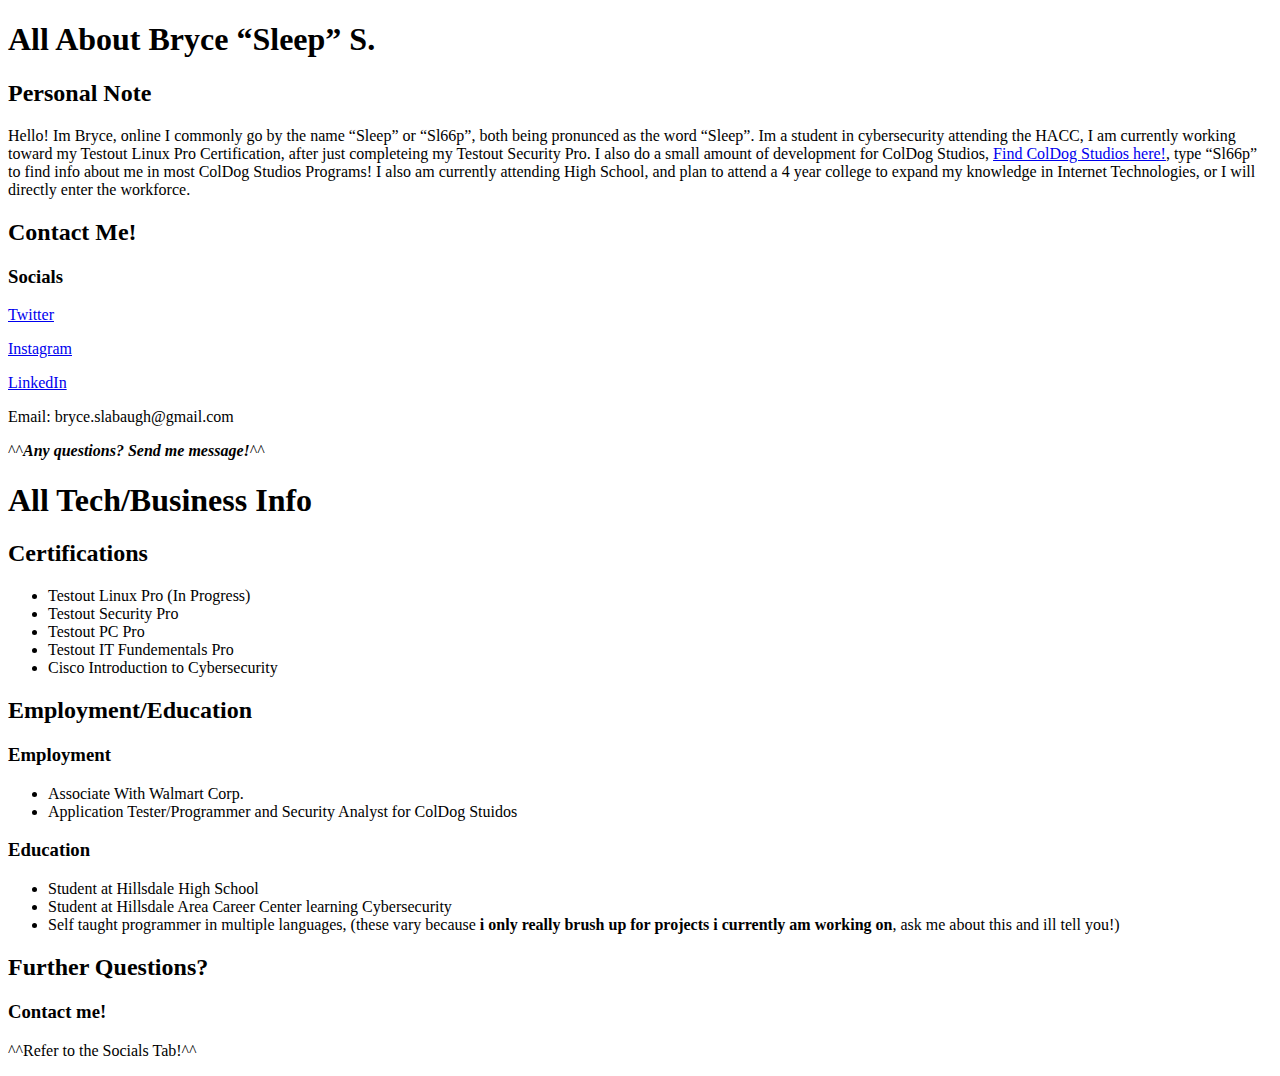
==== index.html @ 1e988944 "Update index.html" ====
<!DOCTYPE html>
<html lang="en-US">
  <head>
    <meta charset='utf-8'>
    <meta http-equiv="X-UA-Compatible" content="IE=edge">
    <meta name="viewport" content="width=device-width, initial-scale=1">
    <link rel="stylesheet" href="/assets/css/style.css?v=974c1e6e07a58267a90ea0d6643c2228c4634d75">
    <!-- start custom head snippets, customize with your own _includes/head-custom.html file -->

<!-- Setup theme-color -->
<!-- start theme color meta headers -->
<meta name="theme-color" content="#151515">
<meta name="msapplication-navbutton-color" content="#151515">
<meta name="apple-mobile-web-app-status-bar-style" content="black-translucent">
<!-- end theme color meta headers -->


<!-- Setup Google Analytics -->



<!-- You can set your favicon here -->
<!-- link rel="shortcut icon" type="image/x-icon" href="/favicon.ico" -->

<!-- end custom head snippets -->


<!-- Begin Jekyll SEO tag v2.8.0 -->
<title>All About Bryce “Sleep” S. | Sl66p.github.io</title>
<meta name="generator" content="Jekyll v3.9.2" />
<meta property="og:title" content="All About Bryce “Sleep” S." />
<meta property="og:locale" content="en_US" />
<meta name="description" content="A place to host the Sleep Security website" />
<meta property="og:description" content="A place to host the Sleep Security website" />
<link rel="canonical" href="https://sl66p.github.io/" />
<meta property="og:url" content="https://sl66p.github.io/" />
<meta property="og:site_name" content="Sl66p.github.io" />
<meta property="og:type" content="website" />
<meta name="twitter:card" content="summary" />
<meta property="twitter:title" content="All About Bryce “Sleep” S." />
<script type="application/ld+json">
{"@context":"https://schema.org","@type":"WebSite","description":"A place to host the Sleep Security website","headline":"All About Bryce “Sleep” S.","name":"Sl66p.github.io","url":"https://sl66p.github.io/"}</script>
<!-- End Jekyll SEO tag -->

  </head>

  <body>
    <header>
        <section id="downloads">         
        </section>
      </div>
    </header>

    <div class="container">
      <section id="main_content">
        <h1 id="all-about-bryce-sleep-s">All About Bryce “Sleep” S.</h1>

<h2 id="personal-note">Personal Note</h2>

<p>Hello! Im Bryce, online I commonly go by the name “Sleep” or “Sl66p”, both being pronunced as the word “Sleep”. Im a student in cybersecurity attending the HACC, I am currently working toward my Testout Linux Pro Certification, after just completeing my Testout Security Pro. I also do a small amount of development for ColDog Studios, <a href="https://ColdogStudios.github.io">Find ColDog Studios here!</a>, type “Sl66p” to find info about me in most ColDog Studios Programs! I also am currently attending High School, and plan to attend a 4 year college to expand my knowledge in Internet Technologies, or I will directly enter the workforce.</p>

<h2 id="contact-me">Contact Me!</h2>

<h3 id="socials">Socials</h3>
<p><a href="https://www.twitter.com/AyySl66p">Twitter</a></p>

<p><a href="https://www.instagram.com/prollysleepy999">Instagram</a></p>

<p><a href="https://www.linkedin.com/in/bryce-slabaugh-240b3421a/">LinkedIn</a></p>

        <p> Email: bryce.slabaugh@gmail.com </p>
        
<p>^^<strong><em>Any questions? Send me message!</em></strong>^^</p>

<h1 id="all-techbusiness-info">All Tech/Business Info</h1>

<h2 id="certifications">Certifications</h2>
<ul>
  <li>Testout Linux Pro (In Progress)</li>
  <li>Testout Security Pro</li>
  <li>Testout PC Pro</li>
  <li>Testout IT Fundementals Pro</li>
  <li>Cisco Introduction to Cybersecurity</li>
</ul>

<h2 id="employmenteducation">Employment/Education</h2>

<h3 id="employment">Employment</h3>
<ul>
  <li>Associate With Walmart Corp.</li>
  <li>Application Tester/Programmer and Security Analyst for ColDog Stuidos</li>
</ul>

<h3 id="education">Education</h3>
<ul>
  <li>Student at Hillsdale High School</li>
  <li>Student at Hillsdale Area Career Center learning Cybersecurity</li>
  <li>Self taught programmer in multiple languages, (these vary because <strong>i only really brush up for projects i currently am working on</strong>, ask me about this and ill tell you!)</li>
</ul>

<h2 id="further-questions">Further Questions?</h2>
<h3 id="contact-me-1">Contact me!</h3>

<p>^^Refer to the Socials Tab!^^</p>

      </section>
    </div>
  </body>
</html>
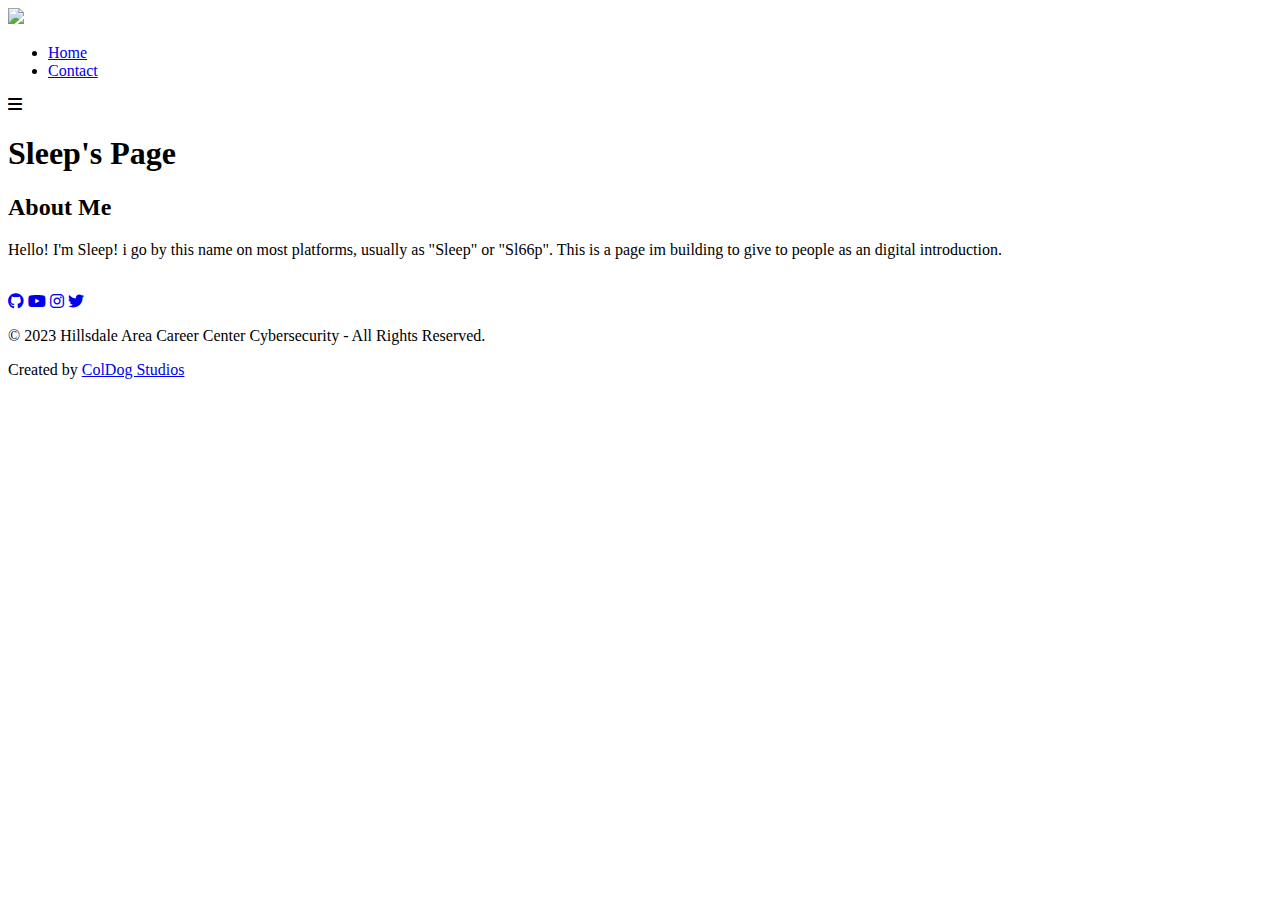
==== commit da286d3f: "Update index.html" ====
--- a/index.html
+++ b/index.html
@@ -1,109 +1,84 @@
 <!DOCTYPE html>
-<html lang="en-US">
-  <head>
-    <meta charset='utf-8'>
-    <meta http-equiv="X-UA-Compatible" content="IE=edge">
-    <meta name="viewport" content="width=device-width, initial-scale=1">
-    <link rel="stylesheet" href="/assets/css/style.css?v=974c1e6e07a58267a90ea0d6643c2228c4634d75">
-    <!-- start custom head snippets, customize with your own _includes/head-custom.html file -->
 
-<!-- Setup theme-color -->
-<!-- start theme color meta headers -->
-<meta name="theme-color" content="#151515">
-<meta name="msapplication-navbutton-color" content="#151515">
-<meta name="apple-mobile-web-app-status-bar-style" content="black-translucent">
-<!-- end theme color meta headers -->
+<html lang="en">
+<head>
+    <!-- HTML Meta Tags -->
+    <title>Sleep's Page | Home</title>
+    <meta charset="UTF-8">
+    <meta name="viewport" content="width=device-width, initial-scale=1.0">
+    <meta name="google-site-verification" content="">
+    <meta name="author" content="Sleep">
+    <meta name="description" content="">
+    <meta name="keywords" content="Sleep's Page">
 
+    <!-- Facebook Meta Tags -->
+    <meta property="og:url" content="https://sl66p.github.io/">
+    <meta property="og:type" content="website">
+    <meta property="og:title" content="Sleep's Page | Home">
+    <meta property="og:description" content="">
+    <meta property="og:image" content="https://sl66p.github.io/assets/images/hacc/haccLogo.png">
 
-<!-- Setup Google Analytics -->
+    <!-- Twitter Meta Tags -->
+    <meta name="twitter:card" content="summary_large_image">
+    <meta property="twitter:domain" content="hillsdalecybersecurity.github.io">
+    <meta property="twitter:url" content="https://sl66p.github.io/">
+    <meta name="twitter:title" content="Sleep's Page | Home">
+    <meta name="twitter:description" content="">
+    <meta name="twitter:image" content="https://sl66p.github.io/assets/images/hacc/haccLogo.png">
 
+    <!-- Icons & Styling-->
+    <link rel="icon" href="/assets/images/" type="image/svg+xml">
+    <link rel="apple-touch-icon" href="/assets/images/apple-touch-icon.png">
+    <link rel="stylesheet" href="/assets/css/style.css">
+    <link rel="stylesheet" href="https://cdnjs.cloudflare.com/ajax/libs/font-awesome/6.1.2/css/all.min.css">
 
+    <!-- Scripts -->
+    <script src="/assets/js/scripts.js"></script>
+    <script src="https://code.jquery.com/jquery-3.6.1.js"></script>
+    <script>
+        $(document).ready(function(){
+            $('#icon').click(function(){
+                $('ul').toggleClass('show');
+            });
+        });
+    </script>
+</head>
 
-<!-- You can set your favicon here -->
-<!-- link rel="shortcut icon" type="image/x-icon" href="/favicon.ico" -->
+<body>
+    <nav>
+        <label class="logo"><img src="/assets/images/hacc/haccLogo.png" height="76px"></label>
+        <ul>
+            <li><a href="/">Home</a></li>
+            <li><a href="/contact/">Contact</a></li>
+        </ul>
+        
+        <label id="icon">
+            <i class="fa-solid fa-bars"></i>
+        </label>
+    </nav>
 
-<!-- end custom head snippets -->
+    <div class="content">
+        <section id="Title">
+            <h1>Sleep's Page</h1>
+        </section>
 
+       <section id="AboutMe" class="h2">  
+          <h2>About Me</h2>
+            <p>
+                Hello! I'm Sleep! i go by this name on most platforms, usually as "Sleep" or "Sl66p". This is a page im building to give to people as an digital introduction.
+            </p><br>
+	    </section>
 
-<!-- Begin Jekyll SEO tag v2.8.0 -->
-<title>All About Bryce “Sleep” S. | Sl66p.github.io</title>
-<meta name="generator" content="Jekyll v3.9.2" />
-<meta property="og:title" content="All About Bryce “Sleep” S." />
-<meta property="og:locale" content="en_US" />
-<meta name="description" content="A place to host the Sleep Security website" />
-<meta property="og:description" content="A place to host the Sleep Security website" />
-<link rel="canonical" href="https://sl66p.github.io/" />
-<meta property="og:url" content="https://sl66p.github.io/" />
-<meta property="og:site_name" content="Sl66p.github.io" />
-<meta property="og:type" content="website" />
-<meta name="twitter:card" content="summary" />
-<meta property="twitter:title" content="All About Bryce “Sleep” S." />
-<script type="application/ld+json">
-{"@context":"https://schema.org","@type":"WebSite","description":"A place to host the Sleep Security website","headline":"All About Bryce “Sleep” S.","name":"Sl66p.github.io","url":"https://sl66p.github.io/"}</script>
-<!-- End Jekyll SEO tag -->
-
-  </head>
-
-  <body>
-    <header>
-        <section id="downloads">         
-        </section>
-      </div>
-    </header>
-
-    <div class="container">
-      <section id="main_content">
-        <h1 id="all-about-bryce-sleep-s">All About Bryce “Sleep” S.</h1>
-
-<h2 id="personal-note">Personal Note</h2>
-
-<p>Hello! Im Bryce, online I commonly go by the name “Sleep” or “Sl66p”, both being pronunced as the word “Sleep”. Im a student in cybersecurity attending the HACC, I am currently working toward my Testout Linux Pro Certification, after just completeing my Testout Security Pro. I also do a small amount of development for ColDog Studios, <a href="https://ColdogStudios.github.io">Find ColDog Studios here!</a>, type “Sl66p” to find info about me in most ColDog Studios Programs! I also am currently attending High School, and plan to attend a 4 year college to expand my knowledge in Internet Technologies, or I will directly enter the workforce.</p>
-
-<h2 id="contact-me">Contact Me!</h2>
-
-<h3 id="socials">Socials</h3>
-<p><a href="https://www.twitter.com/AyySl66p">Twitter</a></p>
-
-<p><a href="https://www.instagram.com/prollysleepy999">Instagram</a></p>
-
-<p><a href="https://www.linkedin.com/in/bryce-slabaugh-240b3421a/">LinkedIn</a></p>
-
-        <p> Email: bryce.slabaugh@gmail.com </p>
-        
-<p>^^<strong><em>Any questions? Send me message!</em></strong>^^</p>
-
-<h1 id="all-techbusiness-info">All Tech/Business Info</h1>
-
-<h2 id="certifications">Certifications</h2>
-<ul>
-  <li>Testout Linux Pro (In Progress)</li>
-  <li>Testout Security Pro</li>
-  <li>Testout PC Pro</li>
-  <li>Testout IT Fundementals Pro</li>
-  <li>Cisco Introduction to Cybersecurity</li>
-</ul>
-
-<h2 id="employmenteducation">Employment/Education</h2>
-
-<h3 id="employment">Employment</h3>
-<ul>
-  <li>Associate With Walmart Corp.</li>
-  <li>Application Tester/Programmer and Security Analyst for ColDog Stuidos</li>
-</ul>
-
-<h3 id="education">Education</h3>
-<ul>
-  <li>Student at Hillsdale High School</li>
-  <li>Student at Hillsdale Area Career Center learning Cybersecurity</li>
-  <li>Self taught programmer in multiple languages, (these vary because <strong>i only really brush up for projects i currently am working on</strong>, ask me about this and ill tell you!)</li>
-</ul>
-
-<h2 id="further-questions">Further Questions?</h2>
-<h3 id="contact-me-1">Contact me!</h3>
-
-<p>^^Refer to the Socials Tab!^^</p>
-
-      </section>
-    </div>
-  </body>
-</html>
+        <footer>
+            <div class="socials">
+                <a href="https://github.com/HillsdaleCybersecurity" target="_blank"><i class="fa-brands fa-github"></i></a>
+                <a href="https://youtube.com/channel/" target="_blank"><i class="fa-brands fa-youtube"></i></a>
+                <a href="https://instagram.com/hacccybersecurity" target="_blank"><i class="fa-brands fa-instagram"></i></a>
+                <a href="https://twitter.com/DigitalHacc" target="_blank"><i class="fa-brands fa-twitter"></i></a>
+            </div>
+    
+            <p class="copyright">© 2023 Hillsdale Area Career Center Cybersecurity - All Rights Reserved.</p>
+            <p class="copyright">Created by <a href="https://coldogstudios.github.io" target="_blank">ColDog Studios</a></p> 
+        </footer>
+</body>
+</html>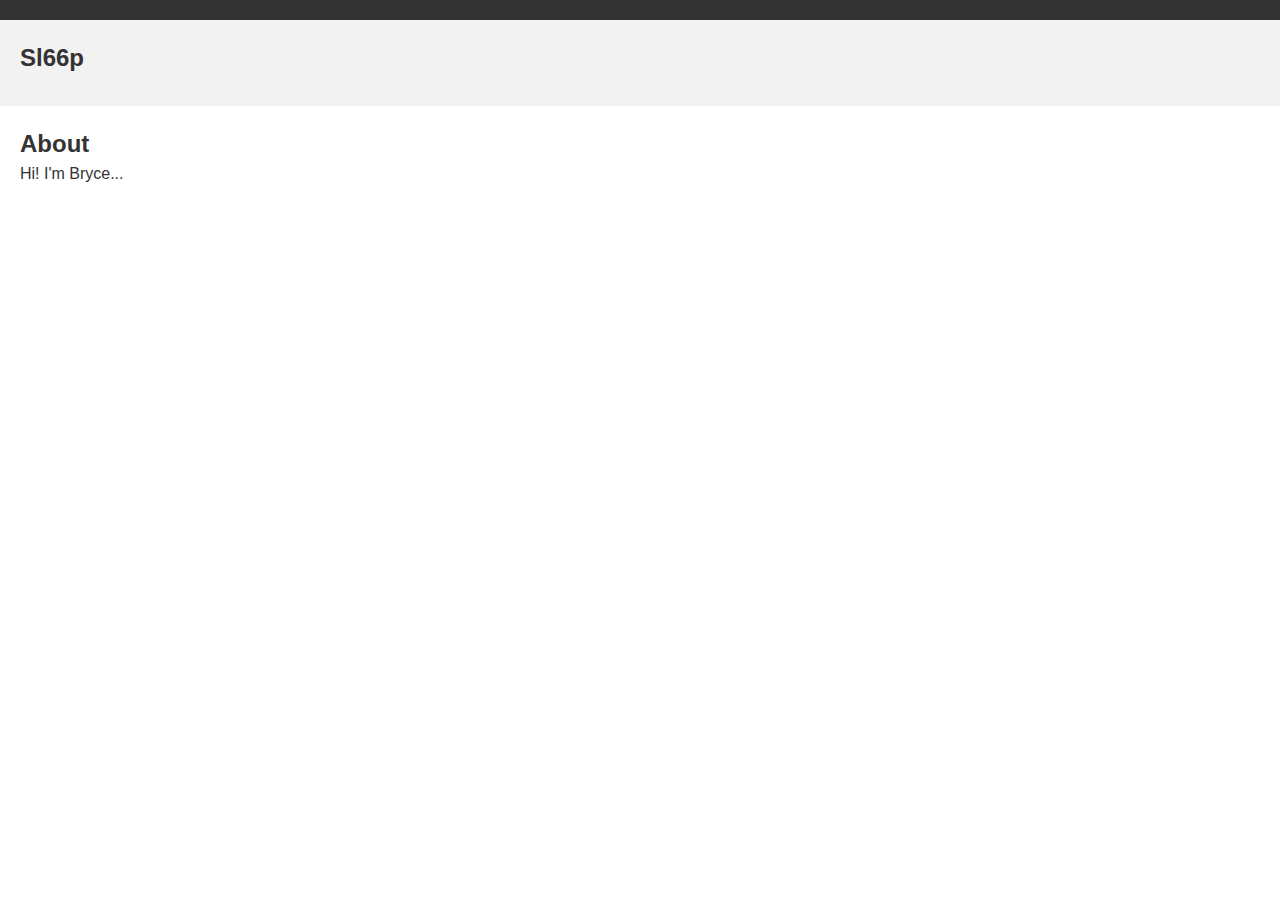
==== commit 1217b827: "Organization" ====
--- a/index.html
+++ b/index.html
@@ -1,84 +1,42 @@
 <!DOCTYPE html>
-
 <html lang="en">
 <head>
-    <!-- HTML Meta Tags -->
-    <title>Sleep's Page | Home</title>
     <meta charset="UTF-8">
     <meta name="viewport" content="width=device-width, initial-scale=1.0">
-    <meta name="google-site-verification" content="">
-    <meta name="author" content="Sleep">
-    <meta name="description" content="">
-    <meta name="keywords" content="Sleep's Page">
-
-    <!-- Facebook Meta Tags -->
-    <meta property="og:url" content="https://sl66p.github.io/">
-    <meta property="og:type" content="website">
-    <meta property="og:title" content="Sleep's Page | Home">
-    <meta property="og:description" content="">
-    <meta property="og:image" content="https://sl66p.github.io/assets/images/hacc/haccLogo.png">
-
-    <!-- Twitter Meta Tags -->
-    <meta name="twitter:card" content="summary_large_image">
-    <meta property="twitter:domain" content="hillsdalecybersecurity.github.io">
-    <meta property="twitter:url" content="https://sl66p.github.io/">
-    <meta name="twitter:title" content="Sleep's Page | Home">
-    <meta name="twitter:description" content="">
-    <meta name="twitter:image" content="https://sl66p.github.io/assets/images/hacc/haccLogo.png">
-
-    <!-- Icons & Styling-->
-    <link rel="icon" href="/assets/images/" type="image/svg+xml">
-    <link rel="apple-touch-icon" href="/assets/images/apple-touch-icon.png">
-    <link rel="stylesheet" href="/assets/css/style.css">
-    <link rel="stylesheet" href="https://cdnjs.cloudflare.com/ajax/libs/font-awesome/6.1.2/css/all.min.css">
-
-    <!-- Scripts -->
-    <script src="/assets/js/scripts.js"></script>
-    <script src="https://code.jquery.com/jquery-3.6.1.js"></script>
-    <script>
-        $(document).ready(function(){
-            $('#icon').click(function(){
-                $('ul').toggleClass('show');
-            });
-        });
-    </script>
+    <title>Sl66p</title>
+    <!-- Add your CSS stylesheets or internal styles here -->
+    <link rel="stylesheet" href="/assets/css/styles.css">
+    <!-- Add your external JavaScript files here -->
+    <script src="/assets/js/script.js"></script>
 </head>
-
 <body>
+    <!-- Your page content goes here -->
     <nav>
-        <label class="logo"><img src="/assets/images/hacc/haccLogo.png" height="76px"></label>
-        <ul>
-            <li><a href="/">Home</a></li>
-            <li><a href="/contact/">Contact</a></li>
-        </ul>
-        
-        <label id="icon">
-            <i class="fa-solid fa-bars"></i>
-        </label>
+        <!-- Navigation menu or links go here -->
     </nav>
 
-    <div class="content">
-        <section id="Title">
-            <h1>Sleep's Page</h1>
+    <header>
+        <!-- Header content goes here -->
+        <h1>Sl66p</h1>
+    </header>
+  
+    <main>
+        <!-- Main content of the page goes here -->
+        <section id="About">
+            <h2>About</h2>
+            <p>
+                Hi! I'm Bryce...
+            </p>
         </section>
+    </main>
+  
+    <footer>
+        <!-- Footer content goes here -->
+    </footer>
 
-       <section id="AboutMe" class="h2">  
-          <h2>About Me</h2>
-            <p>
-                Hello! I'm Sleep! i go by this name on most platforms, usually as "Sleep" or "Sl66p". This is a page im building to give to people as an digital introduction.
-            </p><br>
-	    </section>
-
-        <footer>
-            <div class="socials">
-                <a href="https://github.com/HillsdaleCybersecurity" target="_blank"><i class="fa-brands fa-github"></i></a>
-                <a href="https://youtube.com/channel/" target="_blank"><i class="fa-brands fa-youtube"></i></a>
-                <a href="https://instagram.com/hacccybersecurity" target="_blank"><i class="fa-brands fa-instagram"></i></a>
-                <a href="https://twitter.com/DigitalHacc" target="_blank"><i class="fa-brands fa-twitter"></i></a>
-            </div>
-    
-            <p class="copyright">© 2023 Hillsdale Area Career Center Cybersecurity - All Rights Reserved.</p>
-            <p class="copyright">Created by <a href="https://coldogstudios.github.io" target="_blank">ColDog Studios</a></p> 
-        </footer>
+    <!-- Add your own JavaScript code or inline scripts here -->
+    <script>
+        // Your JavaScript code goes here
+    </script>
 </body>
-</html>+</html>
--- a/assets/css/styles.css
+++ b/assets/css/styles.css
@@ -0,0 +1,118 @@
+/* Reset default styles */
+* {
+  margin: 0;
+  padding: 0;
+  box-sizing: border-box;
+}
+
+/* Global styles */
+body {
+  font-family: Arial, sans-serif;
+  font-size: 16px;
+  line-height: 1.5;
+  color: #333;
+}
+
+/* Header */
+header {
+  background-color: #f2f2f2;
+  padding: 20px;
+}
+
+h1 {
+  font-size: 24px;
+  margin-bottom: 10px;
+}
+
+/* Navigation */
+nav {
+  background-color: #333;
+  color: #fff;
+  padding: 10px;
+}
+
+nav ul {
+  list-style-type: none;
+  display: flex;
+}
+
+nav ul li {
+  margin-right: 10px;
+}
+
+nav ul li a {
+  color: #fff;
+  text-decoration: none;
+}
+
+/* Main content */
+main {
+  padding: 20px;
+}
+
+/* Links */
+a {
+  color: #007bff;
+  text-decoration: none;
+}
+
+a:hover {
+  text-decoration: underline;
+}
+
+/* Buttons */
+.button {
+  display: inline-block;
+  padding: 10px 20px;
+  background-color: #007bff;
+  color: #fff;
+  border: none;
+  cursor: pointer;
+}
+
+.button:hover {
+  background-color: #0056b3;
+}
+
+/* Forms */
+form {
+  margin-bottom: 20px;
+}
+
+form label {
+  display: block;
+  margin-bottom: 5px;
+}
+
+form input[type="text"],
+form input[type="email"],
+form textarea {
+  width: 100%;
+  padding: 10px;
+  margin-bottom: 10px;
+  border: 1px solid #ccc;
+  border-radius: 4px;
+}
+
+form input[type="submit"] {
+  background-color: #007bff;
+  color: #fff;
+  border: none;
+  padding: 10px 20px;
+  cursor: pointer;
+}
+
+/* Responsive styles */
+@media (max-width: 768px) {
+  header {
+    padding: 10px;
+  }
+  
+  nav ul li {
+    margin-right: 5px;
+  }
+  
+  main {
+    padding: 10px;
+  }
+}
